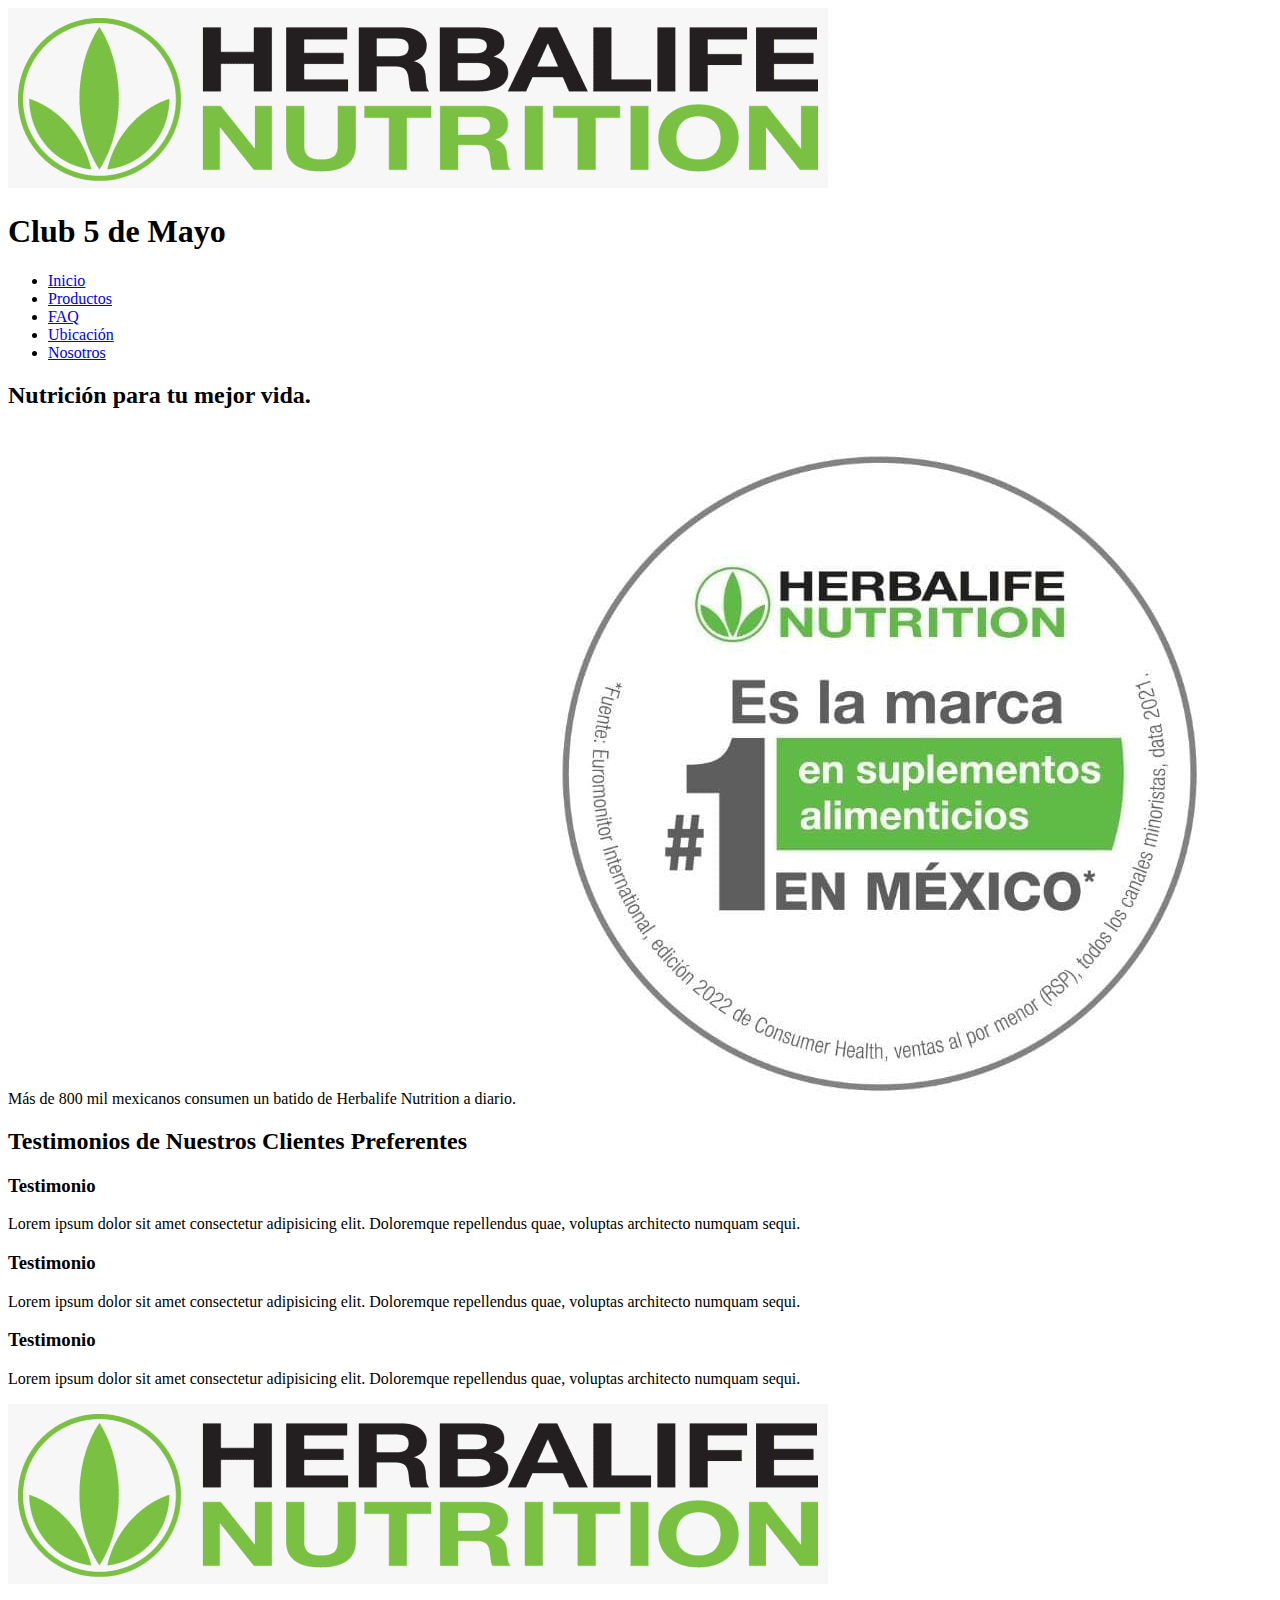
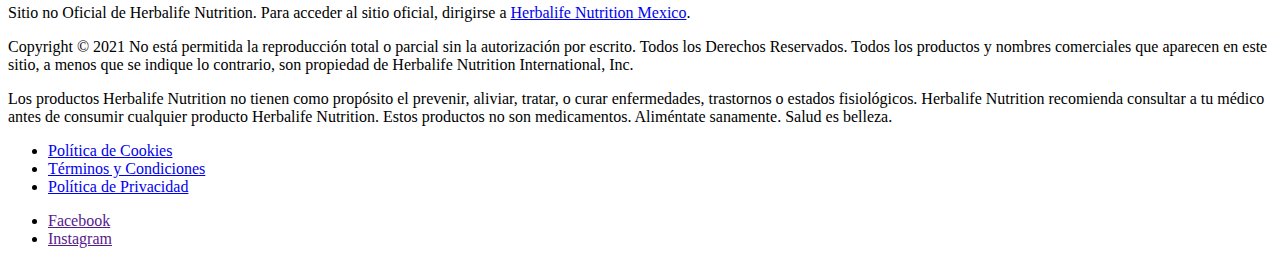
==== index.html @ 41af4390 "initial commit for repository" ====
<!DOCTYPE html>
<html lang="en">

<head>
    <meta charset="UTF-8">
    <meta http-equiv="X-UA-Compatible" content="IE=edge">
    <meta name="viewport" content="width=device-width, initial-scale=1.0">
    <link rel="icon" href="./images/hb_logo_bw32x32.ico" type="image/x-icon">
    <!-- Google Fonts -->
    <link rel="preconnect" href="https://fonts.googleapis.com">
    <link rel="preconnect" href="https://fonts.gstatic.com" crossorigin>
    <link href="https://fonts.googleapis.com/css2?family=Roboto&display=swap" rel="stylesheet">
    <!-- Cascading Style Sheet-->
    <link rel="stylesheet" href="./styles/style.css" type="text/css">
    <title>Club de Herbalife Nutrition</title>
</head>

<body>

    <!-- Header content -->
    <header class="header">
        <a href="index.html">
            <img class="header-logo" src="./images/hb_nutrition_logo_white_820x180.png" alt="Herbalife Nutrition Logo"
                loading="lazy">
        </a>
        <h1 class="header-title">Club 5 de Mayo</h1>
        <!-- Navigation Menu Content -->
        <nav class="navigation">
            <ul class="navigation-menu">
                <li class="navigation-menu_item"><a href="index.html">Inicio</a></li>
                <li class="navigation-menu_item"><a href="./pages/products.html">Productos</a></li>
                <li class="navigation-menu_item"><a href="./pages/faq.html">FAQ</a></li>
                <li class="navigation-menu_item"><a href="./pages/location.html">Ubicación</a></li>
                <li class="navigation-menu_item"><a href="./pages/about.html">Nosotros</a></li>
            </ul>
        </nav>
    </header>

    <!-- Hero Content -->
    <section class="hero">
        <h2 class="hero-title">Nutrición para tu mejor vida.</h2>
        <span class="hero-text">Más de 800 mil mexicanos consumen un batido de Herbalife Nutrition a diario.</span>
        <img src="./images/hb_numero1_mexico_720x675.jpeg" alt="Marca numero uno en Mexico." class="hero-logo">
    </section>

    <main class="main">
        <h2 class="main-title">Testimonios de Nuestros Clientes Preferentes</h2>

        <!-- Testimonial Content -->
        <section class="testimonials">
            <div class="container">
                <!-- Testimonial Card -->
                <div class="card">
                    <h3 class="card-title">Testimonio</h3>
                    <p class="card-text">Lorem ipsum dolor sit amet consectetur adipisicing elit. Doloremque repellendus
                        quae, voluptas architecto numquam sequi.</p>
                </div>
                <!-- Testimonial Card -->
                <div class="card">
                    <h3 class="card-title">Testimonio</h3>
                    <p class="card-text">Lorem ipsum dolor sit amet consectetur adipisicing elit. Doloremque repellendus
                        quae, voluptas architecto numquam sequi.</p>
                </div>
                <!-- Testimonial Card -->
                <div class="card">
                    <h3 class="card-title">Testimonio</h3>
                    <p class="card-text">Lorem ipsum dolor sit amet consectetur adipisicing elit. Doloremque repellendus
                        quae, voluptas architecto numquam sequi.</p>
                </div>
            </div>
        </section>
    </main>

    <!-- Footer Content -->
    <footer class="footer">
        <a href="index.html" class="footer-logo">
            <img src="./images/hb_nutrition_logo_white_820x180.png" alt="Herbalife Nutrition Logo" class="footer-logo"
                loading="lazy">
        </a>
        <div class="footer-container">
            <p class="footer-text">Sitio no Oficial de Herbalife Nutrition. Para acceder al sitio oficial, dirigirse a
                <a href="https://www.herbalife.com.mx/" target="_blank">Herbalife Nutrition Mexico</a>.
            </p>
            <p class="footer-text">Copyright © 2021 No está permitida la reproducción total o parcial sin la
                autorización por escrito. Todos los Derechos Reservados. Todos los productos y nombres comerciales que
                aparecen en este sitio, a menos que se indique lo contrario, son propiedad de Herbalife Nutrition
                International, Inc.</p>
            <p class="footer-text">Los productos Herbalife Nutrition no tienen como propósito el prevenir, aliviar,
                tratar, o curar enfermedades, trastornos o estados fisiológicos. Herbalife Nutrition recomienda
                consultar a tu médico antes de consumir cualquier producto Herbalife Nutrition. Estos productos no son
                medicamentos. Aliméntate sanamente. Salud es belleza.</p>
        </div>
        <!-- Legal Disclosures -->
        <div class="legal">
            <ul class="footer-legal">
                <li><a href="https://www.herbalife.com.mx/footer-pages/cookie-policy/" target="_blank">Política de
                        Cookies</a></li>
                <li><a href="https://www.myherbalife.com/ed/es-MX/pages/public/terminos-de-uso.html"
                        target="_blank">Términos y Condiciones</a></li>
                <li><a href="https://www.herbalife.com.mx/footer-pages/aviso-de-privacidad/" target="_blank">Política de
                        Privacidad</a></li>
            </ul>
        </div>
        <!-- Social Media Content -->
        <div class="social-media">
            <ul class="footer-social_media">
                <li><a href="" target="_blank">Facebook</a></li>
                <li><a href="" target="_blank">Instagram</a></li>
            </ul>
        </div>
    </footer>
</body>

</html>
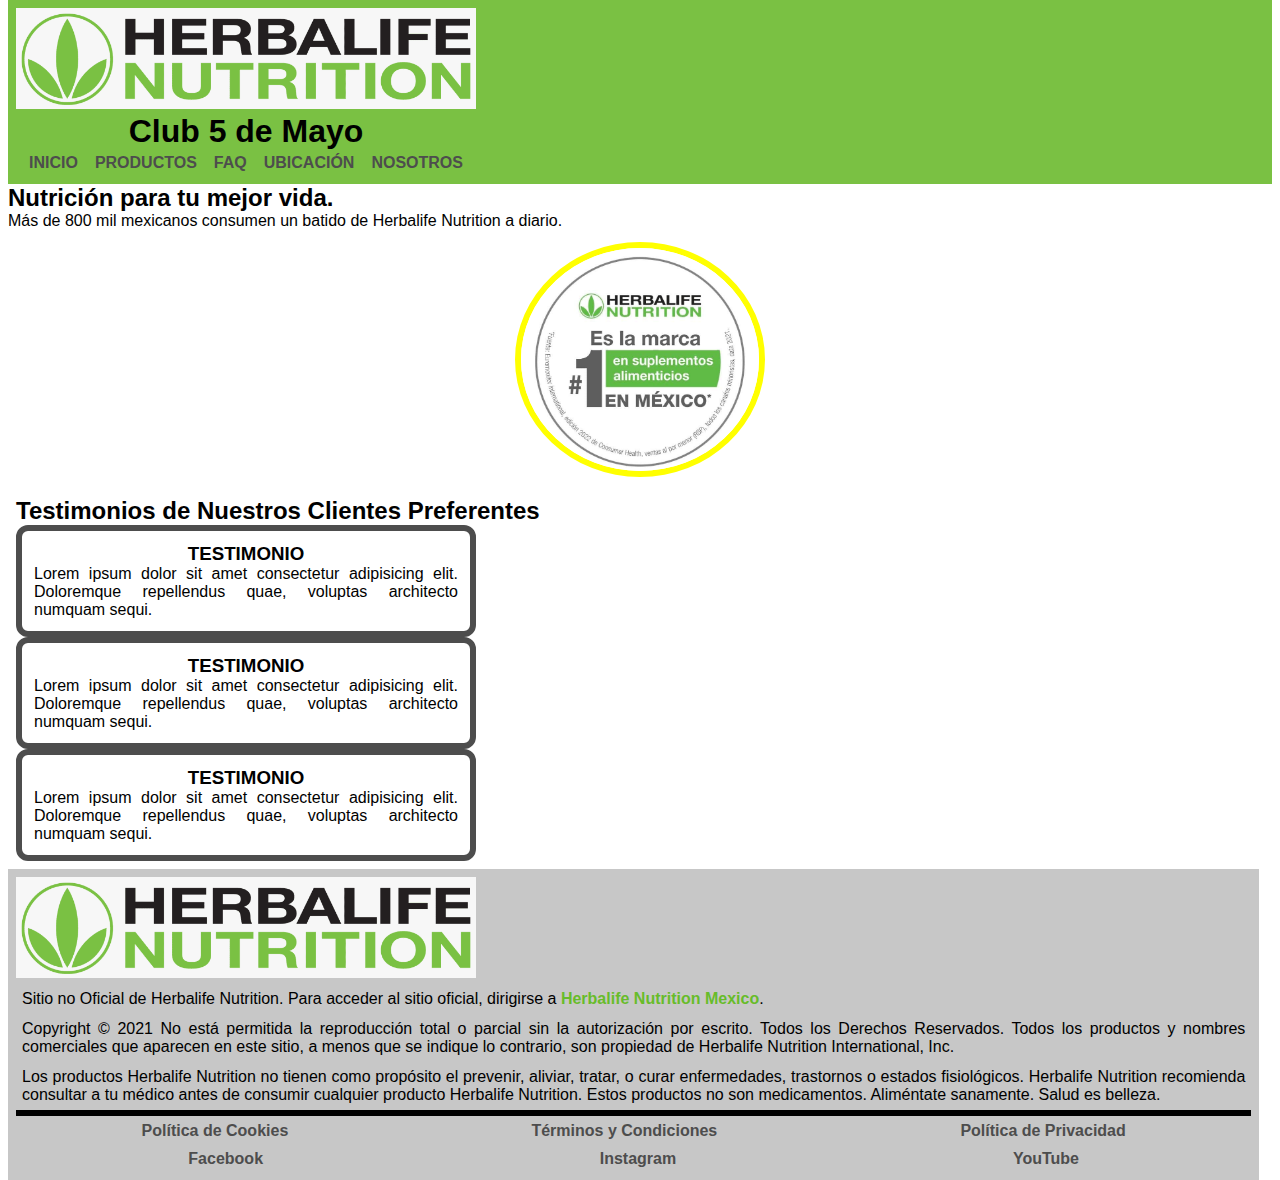
==== commit 7fd7bf4d: "updated base.scss, logo.scss, footer.scss and html files" ====
--- a/index.html
+++ b/index.html
@@ -77,7 +77,7 @@
             <img src="./images/hb_nutrition_logo_white_820x180.png" alt="Herbalife Nutrition Logo" class="footer-logo"
                 loading="lazy">
         </a>
-        <div class="footer-container">
+        <div class="container">
             <p class="footer-text">Sitio no Oficial de Herbalife Nutrition. Para acceder al sitio oficial, dirigirse a
                 <a href="https://www.herbalife.com.mx/" target="_blank">Herbalife Nutrition Mexico</a>.
             </p>
@@ -104,8 +104,9 @@
         <!-- Social Media Content -->
         <div class="social-media">
             <ul class="footer-social_media">
-                <li><a href="" target="_blank">Facebook</a></li>
-                <li><a href="" target="_blank">Instagram</a></li>
+                <li><a href="#" target="_blank">Facebook</a></li>
+                <li><a href="#" target="_blank">Instagram</a></li>
+                <li><a href="#" target="_blank">YouTube</a></li>
             </ul>
         </div>
     </footer>
--- a/styles/style.css
+++ b/styles/style.css
@@ -0,0 +1,225 @@
+/* --Global Reset-- */
+* {
+  box-sizing: border-box;
+  margin: 0;
+  padding: 0;
+}
+
+body {
+  font: 1rem Helvetica Neue, Helvetica, Arial, sans-serif;
+  margin: 0 8px;
+}
+
+ul,
+ol {
+  list-style-type: none;
+}
+
+a {
+  text-decoration: none;
+}
+
+/* --global styling-- */
+header,
+main,
+aside,
+footer {
+  padding: 8px;
+}
+
+/* --Herbalife Nutrition global logo styling-- */
+.header-logo,
+.footer-logo {
+  width: 100%;
+  max-width: 460px;
+  height: 100%;
+}
+
+.hero-logo {
+  display: block;
+  width: 80%;
+  max-width: 250px;
+  border: 6px solid rgb(255, 255, 0);
+  border-radius: 50%;
+  margin: 12px auto;
+}
+
+/* --global card styling--*/
+.card {
+  width: 100%;
+  max-width: 460px;
+  height: 100%;
+  border: 6px solid rgb(77, 77, 77);
+  border-radius: 12px;
+  padding: 12px;
+}
+.card-title {
+  text-align: center;
+  text-transform: uppercase;
+}
+.card-img {
+  display: block;
+  width: 100%;
+  border-radius: 16px;
+}
+.card-text {
+  text-align: justify;
+}
+
+/* --global form button styling-- */
+.form-btn {
+  width: 96px;
+  height: 36px;
+  position: relative;
+  align-self: center;
+  border: none;
+  outline: none;
+  color: #fff;
+  background: rgb(103, 188, 42);
+  cursor: pointer;
+  z-index: 0;
+  border-radius: 12px;
+  font-size: 1rem;
+  letter-spacing: 2px;
+  text-transform: uppercase;
+}
+.form-btn:before {
+  content: "";
+  background: linear-gradient(45deg, #ff0000, #ff7300, #fffb00, #48ff00, #00ffd5, #002bff, #7a00ff, #ff00c8, #ff0000);
+  position: absolute;
+  top: -2px;
+  left: -2px;
+  background-size: 400%;
+  z-index: -1;
+  filter: blur(5px);
+  width: calc(100% + 4px);
+  height: calc(100% + 4px);
+  animation: glowing 20s linear infinite;
+  opacity: 0;
+  transition: opacity 0.3s ease-in-out;
+  border-radius: 12px;
+}
+.form-btn:active {
+  color: #000;
+  font-weight: 800;
+}
+.form-btn:active:after {
+  background: transparent;
+}
+.form-btn:hover:before {
+  opacity: 1;
+}
+.form-btn:after {
+  content: "";
+  position: absolute;
+  width: 100%;
+  height: 100%;
+  background: rgb(103, 188, 42);
+  left: 0;
+  top: 0;
+  border-radius: 12px;
+  z-index: -1;
+}
+
+@keyframes glowing {
+  0% {
+    background-position: 0 0;
+  }
+  50% {
+    background-position: 400% 0;
+  }
+  100% {
+    background-position: 0 0;
+  }
+}
+/* --global header styling-- */
+.header {
+  background-color: rgb(122, 193, 67);
+}
+.header-title {
+  width: 100%;
+  max-width: 460px;
+  text-align: center;
+}
+
+/* --global navigation styling-- */
+.navigation {
+  width: 100%;
+  max-width: 460px;
+}
+.navigation-menu {
+  display: flex;
+  flex-flow: row wrap;
+  justify-content: space-evenly;
+  align-items: baseline;
+  text-transform: uppercase;
+}
+.navigation-menu_item {
+  padding: 4px;
+  font-weight: 600;
+}
+.navigation a {
+  color: rgb(77, 77, 77);
+}
+
+/* --global form styling-- */
+.form {
+  width: 100%;
+  max-width: 460px;
+  background-color: rgb(199, 199, 199);
+  border: 2px solid rgb(77, 77, 77);
+  border-radius: 12px;
+  display: flex;
+  flex-flow: column nowrap;
+  justify-content: space-around;
+  align-items: flex-start;
+  padding: 8px;
+}
+.form label {
+  width: 100%;
+  padding: 4px;
+}
+.form-input {
+  width: 100%;
+}
+.form-checkbox {
+  margin: 2px;
+}
+
+/* --global footer styling-- */
+.footer {
+  background-color: rgb(199, 199, 199);
+  width: 99%;
+  display: flex;
+  flex-flow: column nowrap;
+  justify-content: space-between;
+  gap: 2px;
+}
+.footer-text {
+  padding: 6px;
+}
+.footer .container {
+  text-align: justify;
+  border-bottom: 6px solid #000;
+}
+.footer .container a {
+  color: rgb(103, 188, 42);
+  font-weight: 800;
+}
+
+.footer-legal,
+.footer-social_media {
+  width: 100%;
+  display: flex;
+  flex-flow: row nowrap;
+  justify-content: space-around;
+  text-align: center;
+  padding: 4px;
+}
+.footer-legal a,
+.footer-social_media a {
+  color: rgb(77, 77, 77);
+  font-weight: 600;
+}
+
+/*# sourceMappingURL=style.css.map */
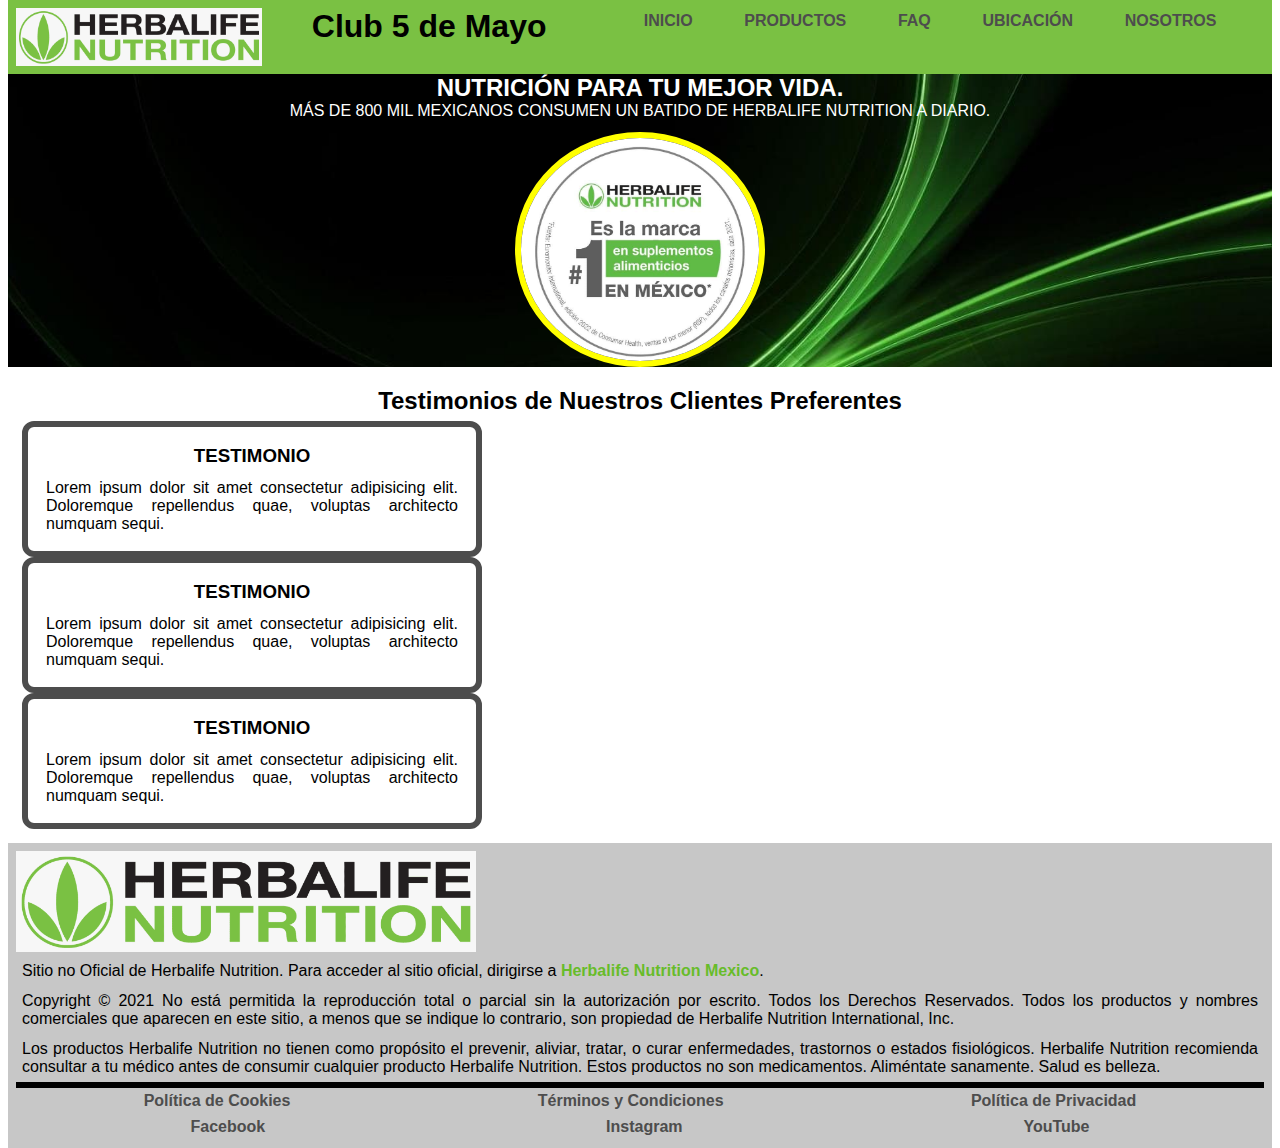
==== commit 9344f7ca: "updated html and scss files, completed media query for header and footer" ====
--- a/index.html
+++ b/index.html
@@ -38,8 +38,10 @@
 
     <!-- Hero Content -->
     <section class="hero">
-        <h2 class="hero-title">Nutrición para tu mejor vida.</h2>
-        <span class="hero-text">Más de 800 mil mexicanos consumen un batido de Herbalife Nutrition a diario.</span>
+        <div class="container">
+            <h2 class="hero-title">Nutrición para tu mejor vida.</h2>
+            <span class="hero-text">Más de 800 mil mexicanos consumen un batido de Herbalife Nutrition a diario.</span>
+        </div>
         <img src="./images/hb_numero1_mexico_720x675.jpeg" alt="Marca numero uno en Mexico." class="hero-logo">
     </section>
 
@@ -73,7 +75,7 @@
 
     <!-- Footer Content -->
     <footer class="footer">
-        <a href="index.html" class="footer-logo">
+        <a href="index.html">
             <img src="./images/hb_nutrition_logo_white_820x180.png" alt="Herbalife Nutrition Logo" class="footer-logo"
                 loading="lazy">
         </a>
--- a/styles/style.css
+++ b/styles/style.css
@@ -56,14 +56,17 @@
 .card-title {
   text-align: center;
   text-transform: uppercase;
+  padding: 6px;
 }
 .card-img {
   display: block;
   width: 100%;
   border-radius: 16px;
-}
-.card-text {
-  text-align: justify;
+  padding: 6px;
+}
+.card-text, .card-list_item {
+  text-align: justify;
+  padding: 6px;
 }
 
 /* --global form button styling-- */
@@ -85,7 +88,7 @@
 }
 .form-btn:before {
   content: "";
-  background: linear-gradient(45deg, #ff0000, #ff7300, #fffb00, #48ff00, #00ffd5, #002bff, #7a00ff, #ff00c8, #ff0000);
+  background: linear-gradient(45deg, #7ac143, #67bc2a, #dddddd, #c7c7c7, #4d4d4d, #7ac143);
   position: absolute;
   top: -2px;
   left: -2px;
@@ -134,6 +137,7 @@
 }
 /* --global header styling-- */
 .header {
+  width: 100%;
   background-color: rgb(122, 193, 67);
 }
 .header-title {
@@ -142,10 +146,49 @@
   text-align: center;
 }
 
+@media screen and (min-width: 480px) and (max-width: 768px) {
+  .header {
+    display: flex;
+    flex-flow: row wrap;
+    justify-content: space-between;
+    align-items: center;
+  }
+  .header a {
+    width: 44%;
+    max-width: 320px;
+  }
+  .header-title {
+    width: 55%;
+  }
+}
+@media screen and (min-width: 780px) and (max-width: 1022px) {
+  .header {
+    position: sticky;
+    top: 0;
+    display: flex;
+    flex-flow: row wrap;
+    justify-content: space-between;
+    align-items: center;
+  }
+  .header a {
+    width: 35%;
+    max-width: 280px;
+  }
+}
+@media screen and (min-width: 1024px) {
+  .header {
+    position: sticky;
+    top: 0;
+    display: flex;
+    justify-content: space-evenly;
+  }
+  .header-title {
+    width: 50%;
+  }
+}
 /* --global navigation styling-- */
 .navigation {
   width: 100%;
-  max-width: 460px;
 }
 .navigation-menu {
   display: flex;
@@ -189,11 +232,9 @@
 /* --global footer styling-- */
 .footer {
   background-color: rgb(199, 199, 199);
-  width: 99%;
-  display: flex;
-  flex-flow: column nowrap;
-  justify-content: space-between;
-  gap: 2px;
+  width: 100%;
+  display: flex;
+  flex-flow: column nowrap;
 }
 .footer-text {
   padding: 6px;
@@ -222,4 +263,207 @@
   font-weight: 600;
 }
 
+@media screen and (min-width: 600px) and (max-width: 768px) {
+  .footer a {
+    width: 44%;
+    max-width: 320px;
+  }
+  .footer .container {
+    display: flex;
+    flex-flow: row nowrap;
+    justify-content: space-evenly;
+  }
+  .footer-text {
+    width: 33%;
+  }
+}
+@media screen and (min-width: 780px) and (max-width: 1200px) {
+  .footer a {
+    width: 35%;
+    max-width: 280px;
+  }
+  .footer .container {
+    display: flex;
+    flex-flow: row nowrap;
+    justify-content: space-between;
+  }
+  .footer-text {
+    width: 33%;
+    max-width: 280px;
+  }
+}
+/* --index.html styling-- */
+.hero {
+  background-image: url("../images/hb_nutrition_wp_black_1547x1080.jpg");
+  background-repeat: no-repeat;
+  background-size: cover;
+  background-position: left;
+  text-align: center;
+  text-transform: uppercase;
+  color: #fff;
+}
+.hero-text {
+  text-align: justify;
+}
+
+.main-title {
+  text-align: center;
+}
+
+.testimonials {
+  display: flex;
+  flex-flow: column nowrap;
+  padding: 6px;
+}
+
+@media screen and (min-width: 480px) and (max-width: 768px) {
+  .hero {
+    width: 100%;
+    display: flex;
+    flex-flow: row nowrap;
+  }
+  .hero .container {
+    width: 50%;
+    display: block;
+    margin: auto;
+  }
+  .testimonials .container {
+    display: flex;
+    flex-flow: row nowrap;
+    overflow-x: auto;
+    gap: 10px;
+    padding: 6px;
+  }
+  .testimonials .container .card {
+    min-width: 420px;
+    min-height: 180px;
+  }
+}
+/* --products.html styling-- */
+.products,
+.membership {
+  background-color: rgb(221, 221, 221);
+  border-radius: 10px;
+  margin: 24px auto;
+}
+.products-title,
+.membership-title {
+  text-transform: uppercase;
+  text-align: center;
+  padding: 6px;
+}
+.products .container,
+.membership .container {
+  display: flex;
+  flex-flow: column nowrap;
+  gap: 5px;
+}
+.products .container .card-list_item,
+.membership .container .card-list_item {
+  list-style-type: disc;
+  list-style-position: inside;
+}
+.products-disclosure,
+.membership-disclosure {
+  display: block;
+  text-align: justify;
+  text-transform: uppercase;
+  margin-top: 12px;
+  padding: 6px;
+}
+
+.preparation {
+  border-radius: 10px;
+}
+.preparation-title {
+  text-align: center;
+}
+.preparation .container {
+  display: flex;
+  flex-flow: column nowrap;
+}
+.preparation .container .preparation-list_item {
+  padding: 6px;
+}
+.preparation .container .ingredients-list {
+  list-style-type: disc;
+  padding: 3px;
+}
+
+/* --faq.html styling-- */
+.questions {
+  margin-bottom: 12px;
+}
+.questions-title {
+  text-align: center;
+  text-transform: uppercase;
+}
+.questions .container {
+  display: flex;
+  flex-flow: column nowrap;
+  gap: 5px;
+}
+.questions .container .card-question {
+  text-align: center;
+  padding: 6px;
+}
+.questions .container .card-answer {
+  text-align: justify;
+  padding: 6px;
+}
+.questions .container .answer-list {
+  list-style-type: disc;
+  list-style-position: inside;
+}
+.questions .container .answer-list_item {
+  padding: 3px;
+}
+
+.question-form {
+  margin-top: 12px;
+  padding: 12px;
+}
+.question-form .form-title {
+  text-align: center;
+  text-transform: uppercase;
+}
+.question-form .form-text {
+  text-align: justify;
+  padding: 12px;
+}
+
+/* --location.html styling-- */
+.location .location-title {
+  text-align: center;
+  text-transform: uppercase;
+}
+.location .container {
+  display: flex;
+  flex-flow: column nowrap;
+  gap: 2px;
+}
+.location .container .address {
+  display: flex;
+  flex-flow: column nowrap;
+  margin-bottom: 12px;
+}
+.location .map {
+  width: 100%;
+  box-shadow: 5px 5px 18px 0 #071f4d;
+}
+
+/* --about.html styling-- */
+.about-title {
+  text-align: center;
+  text-transform: uppercase;
+}
+.about .container {
+  display: flex;
+  flex-flow: column nowrap;
+  gap: 2px;
+}
+.about .container .card {
+  width: 100%;
+}
+
 /*# sourceMappingURL=style.css.map */
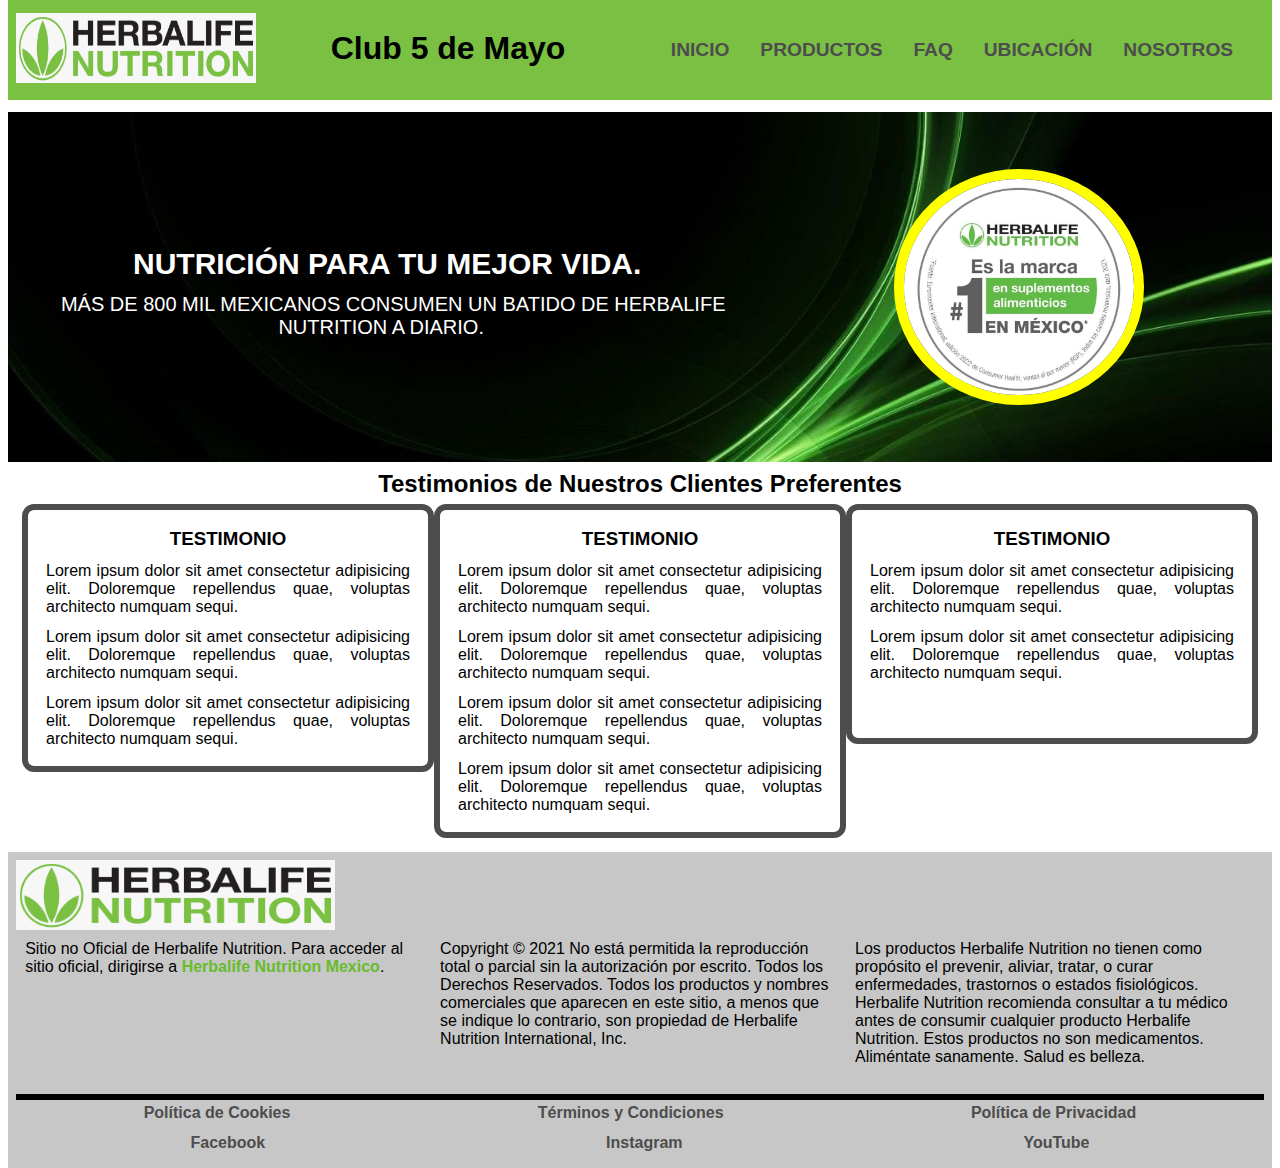
==== commit e12974ae: "updating SEO meta tags" ====
--- a/index.html
+++ b/index.html
@@ -12,7 +12,30 @@
     <link href="https://fonts.googleapis.com/css2?family=Roboto&display=swap" rel="stylesheet">
     <!-- Cascading Style Sheet-->
     <link rel="stylesheet" href="./styles/style.css" type="text/css">
-    <title>Club de Herbalife Nutrition</title>
+    <!-- Primary Meta Tags -->
+    <title>Club de Herbalife Nutrition. El mejor lugar para desayunar!</title>
+    <meta name="title" content="Club de Herbalife Nutrition. El mejor lugar para desayunar!">
+    <meta name="description"
+        content="Visitanos y disfruta de la diferente variedad de productos disponibles. Sabemos que te encantaran!">
+
+    <!-- Open Graph / Facebook -->
+    <meta property="og:type" content="website">
+    <meta property="og:url" content="https://metatags.io/">
+    <meta property="og:title" content="Club de Herbalife Nutrition. El mejor lugar para desayunar!">
+    <meta property="og:description"
+        content="Visitanos y disfruta de la diferente variedad de productos disponibles. Sabemos que te encantaran!">
+    <meta property="og:image"
+        content="https://metatags.io/assets/meta-tags-16a33a6a8531e519cc0936fbba0ad904e52d35f34a46c97a2c9f6f7dd7d336f2.png">
+
+    <!-- Twitter -->
+    <meta property="twitter:card" content="summary_large_image">
+    <meta property="twitter:url" content="https://metatags.io/">
+    <meta property="twitter:title" content="Club de Herbalife Nutrition. El mejor lugar para desayunar!">
+    <meta property="twitter:description"
+        content="Visitanos y disfruta de la diferente variedad de productos disponibles. Sabemos que te encantaran!">
+    <meta property="twitter:image"
+        content="https://metatags.io/assets/meta-tags-16a33a6a8531e519cc0936fbba0ad904e52d35f34a46c97a2c9f6f7dd7d336f2.png">
+
 </head>
 
 <body>
@@ -56,16 +79,28 @@
                     <h3 class="card-title">Testimonio</h3>
                     <p class="card-text">Lorem ipsum dolor sit amet consectetur adipisicing elit. Doloremque repellendus
                         quae, voluptas architecto numquam sequi.</p>
+                    <p class="card-text">Lorem ipsum dolor sit amet consectetur adipisicing elit. Doloremque repellendus
+                        quae, voluptas architecto numquam sequi.</p>
+                    <p class="card-text">Lorem ipsum dolor sit amet consectetur adipisicing elit. Doloremque repellendus
+                        quae, voluptas architecto numquam sequi.</p>
                 </div>
                 <!-- Testimonial Card -->
                 <div class="card">
                     <h3 class="card-title">Testimonio</h3>
                     <p class="card-text">Lorem ipsum dolor sit amet consectetur adipisicing elit. Doloremque repellendus
                         quae, voluptas architecto numquam sequi.</p>
+                    <p class="card-text">Lorem ipsum dolor sit amet consectetur adipisicing elit. Doloremque repellendus
+                        quae, voluptas architecto numquam sequi.</p>
+                    <p class="card-text">Lorem ipsum dolor sit amet consectetur adipisicing elit. Doloremque repellendus
+                        quae, voluptas architecto numquam sequi.</p>
+                    <p class="card-text">Lorem ipsum dolor sit amet consectetur adipisicing elit. Doloremque repellendus
+                        quae, voluptas architecto numquam sequi.</p>
                 </div>
                 <!-- Testimonial Card -->
                 <div class="card">
                     <h3 class="card-title">Testimonio</h3>
+                    <p class="card-text">Lorem ipsum dolor sit amet consectetur adipisicing elit. Doloremque repellendus
+                        quae, voluptas architecto numquam sequi.</p>
                     <p class="card-text">Lorem ipsum dolor sit amet consectetur adipisicing elit. Doloremque repellendus
                         quae, voluptas architecto numquam sequi.</p>
                 </div>
@@ -106,9 +141,9 @@
         <!-- Social Media Content -->
         <div class="social-media">
             <ul class="footer-social_media">
-                <li><a href="#" target="_blank">Facebook</a></li>
-                <li><a href="#" target="_blank">Instagram</a></li>
-                <li><a href="#" target="_blank">YouTube</a></li>
+                <li><a href="https://www.facebook.com/" target="_blank">Facebook</a></li>
+                <li><a href="https://www.instagram.com/" target="_blank">Instagram</a></li>
+                <li><a href="https://www.youtube.com/" target="_blank">YouTube</a></li>
             </ul>
         </div>
     </footer>
--- a/styles/style.css
+++ b/styles/style.css
@@ -31,17 +31,17 @@
 .header-logo,
 .footer-logo {
   width: 100%;
-  max-width: 460px;
-  height: 100%;
+  max-width: 320px;
+  height: 70px;
 }
 
 .hero-logo {
   display: block;
   width: 80%;
   max-width: 250px;
-  border: 6px solid rgb(255, 255, 0);
+  border: 10px solid rgb(255, 255, 0);
   border-radius: 50%;
-  margin: 12px auto;
+  margin: auto;
 }
 
 /* --global card styling--*/
@@ -61,8 +61,11 @@
 .card-img {
   display: block;
   width: 100%;
+  max-width: 320px;
+  max-height: 260px;
   border-radius: 16px;
   padding: 6px;
+  margin: 0 auto;
 }
 .card-text, .card-list_item {
   text-align: justify;
@@ -124,6 +127,27 @@
   z-index: -1;
 }
 
+.card-btn {
+  width: 96px;
+  height: 36px;
+  position: relative;
+  align-self: center;
+  border: none;
+  outline: none;
+  background: rgb(103, 188, 42);
+  color: #fff;
+  text-transform: uppercase;
+  font-size: 1rem;
+  letter-spacing: 2px;
+  border-radius: 12px;
+  cursor: pointer;
+  margin: 12px;
+  z-index: 0;
+}
+.card-btn:active {
+  font-weight: 800;
+}
+
 @keyframes glowing {
   0% {
     background-position: 0 0;
@@ -138,57 +162,54 @@
 /* --global header styling-- */
 .header {
   width: 100%;
+  height: 160px;
   background-color: rgb(122, 193, 67);
+  display: flex;
+  flex-direction: row;
+  flex-wrap: wrap;
+  justify-content: space-evenly;
+  align-items: center;
+  margin-bottom: 12px;
 }
 .header-title {
   width: 100%;
-  max-width: 460px;
-  text-align: center;
-}
-
-@media screen and (min-width: 480px) and (max-width: 768px) {
+  max-width: 320px;
+  height: 40px;
+  text-align: center;
+}
+
+/* --Mobile Responsive-- */
+@media screen and (min-width: 640px) and (max-width: 766px) {
   .header {
-    display: flex;
-    flex-flow: row wrap;
-    justify-content: space-between;
-    align-items: center;
-  }
-  .header a {
-    width: 44%;
-    max-width: 320px;
-  }
-  .header-title {
-    width: 55%;
-  }
-}
-@media screen and (min-width: 780px) and (max-width: 1022px) {
+    justify-content: space-around;
+  }
+}
+/* --Tablet Responsive-- */
+@media screen and (min-width: 768px) and (max-width: 1022px) {
   .header {
+    height: 120px;
+    justify-content: space-around;
+  }
+  .header-logo, .header-title {
+    width: 250px;
+  }
+}
+/* --Desktop Responsive-- */
+@media screen and (min-width: 1024px) and (max-width: 1980px) {
+  .header {
+    height: 100px;
     position: sticky;
     top: 0;
-    display: flex;
-    flex-flow: row wrap;
     justify-content: space-between;
-    align-items: center;
-  }
-  .header a {
-    width: 35%;
-    max-width: 280px;
-  }
-}
-@media screen and (min-width: 1024px) {
-  .header {
-    position: sticky;
-    top: 0;
-    display: flex;
-    justify-content: space-evenly;
-  }
-  .header-title {
-    width: 50%;
+  }
+  .header-logo, .header-title {
+    width: 240px;
   }
 }
 /* --global navigation styling-- */
 .navigation {
   width: 100%;
+  min-height: 18px;
 }
 .navigation-menu {
   display: flex;
@@ -196,15 +217,37 @@
   justify-content: space-evenly;
   align-items: baseline;
   text-transform: uppercase;
-}
-.navigation-menu_item {
-  padding: 4px;
-  font-weight: 600;
+  font-size: 0.9rem;
 }
 .navigation a {
   color: rgb(77, 77, 77);
-}
-
+  font-weight: 600;
+}
+
+/* --Mobile Responsive-- */
+@media screen and (min-width: 640px) and (max-width: 766px) {
+  .navigation-menu {
+    font-size: inherit;
+  }
+}
+/* --Tablet Responsive-- */
+@media screen and (min-width: 768px) and (max-width: 1022px) {
+  .navigation {
+    max-width: 480px;
+  }
+  .navigation-menu {
+    font-size: 1.2rem;
+  }
+}
+/* --Desktop Responsive-- */
+@media screen and (min-width: 1024px) and (max-width: 1980px) {
+  .navigation {
+    max-width: 50%;
+  }
+  .navigation-menu {
+    font-size: 1.2rem;
+  }
+}
 /* --global form styling-- */
 .form {
   width: 100%;
@@ -231,13 +274,11 @@
 
 /* --global footer styling-- */
 .footer {
+  width: 100%;
+  display: flex;
+  flex-flow: column nowrap;
+  align-items: center;
   background-color: rgb(199, 199, 199);
-  width: 100%;
-  display: flex;
-  flex-flow: column nowrap;
-}
-.footer-text {
-  padding: 6px;
 }
 .footer .container {
   text-align: justify;
@@ -247,15 +288,24 @@
   color: rgb(103, 188, 42);
   font-weight: 800;
 }
+.footer-text {
+  padding: 6px;
+}
+
+.legal,
+.social-media {
+  width: 100%;
+}
 
 .footer-legal,
 .footer-social_media {
-  width: 100%;
   display: flex;
   flex-flow: row nowrap;
   justify-content: space-around;
   text-align: center;
   padding: 4px;
+  min-height: 30px;
+  max-height: 45px;
 }
 .footer-legal a,
 .footer-social_media a {
@@ -263,37 +313,46 @@
   font-weight: 600;
 }
 
-@media screen and (min-width: 600px) and (max-width: 768px) {
+@media screen and (min-width: 600px) and (max-width: 766px) {
   .footer a {
-    width: 44%;
-    max-width: 320px;
+    align-self: flex-start;
+  }
+}
+@media screen and (min-width: 768px) and (max-width: 1022px) {
+  .footer a {
+    align-self: flex-start;
   }
   .footer .container {
     display: flex;
-    flex-flow: row nowrap;
-    justify-content: space-evenly;
+    justify-content: space-evenly;
+    align-items: flex-start;
+    text-align: start;
   }
   .footer-text {
     width: 33%;
-  }
-}
-@media screen and (min-width: 780px) and (max-width: 1200px) {
-  .footer a {
-    width: 35%;
-    max-width: 280px;
+    height: 100%;
+    min-height: 160px;
+  }
+}
+@media screen and (min-width: 1024px) {
+  .footer {
+    flex-flow: row wrap;
   }
   .footer .container {
     display: flex;
-    flex-flow: row nowrap;
-    justify-content: space-between;
+    justify-content: space-evenly;
+    align-items: flex-start;
+    text-align: start;
   }
   .footer-text {
     width: 33%;
-    max-width: 280px;
+    height: 100%;
+    min-height: 160px;
   }
 }
 /* --index.html styling-- */
 .hero {
+  height: 350px;
   background-image: url("../images/hb_nutrition_wp_black_1547x1080.jpg");
   background-repeat: no-repeat;
   background-size: cover;
@@ -302,6 +361,9 @@
   text-transform: uppercase;
   color: #fff;
 }
+.hero .container {
+  width: 100%;
+}
 .hero-text {
   text-align: justify;
 }
@@ -311,32 +373,34 @@
 }
 
 .testimonials {
-  display: flex;
-  flex-flow: column nowrap;
-  padding: 6px;
-}
-
-@media screen and (min-width: 480px) and (max-width: 768px) {
+  width: 100%;
+}
+.testimonials .container {
+  display: flex;
+  flex-flow: column nowrap;
+  padding: 6px;
+}
+
+@media screen and (min-width: 640px) and (max-width: 1980px) {
   .hero {
-    width: 100%;
     display: flex;
+    align-items: center;
+  }
+  .hero .container {
+    width: 60%;
+    font-size: 1.25rem;
+  }
+  .hero-title, .hero-text {
+    padding: 12px;
+  }
+  .testimonials .container {
     flex-flow: row nowrap;
-  }
-  .hero .container {
-    width: 50%;
-    display: block;
-    margin: auto;
-  }
-  .testimonials .container {
-    display: flex;
-    flex-flow: row nowrap;
+    justify-content: space-evenly;
+    align-items: flex-start;
     overflow-x: auto;
-    gap: 10px;
-    padding: 6px;
   }
   .testimonials .container .card {
-    min-width: 420px;
-    min-height: 180px;
+    min-height: 240px;
   }
 }
 /* --products.html styling-- */
@@ -344,7 +408,7 @@
 .membership {
   background-color: rgb(221, 221, 221);
   border-radius: 10px;
-  margin: 24px auto;
+  margin-bottom: 12px;
 }
 .products-title,
 .membership-title {
@@ -357,6 +421,11 @@
   display: flex;
   flex-flow: column nowrap;
   gap: 5px;
+}
+.products .container .card,
+.membership .container .card {
+  display: flex;
+  flex-direction: column;
 }
 .products .container .card-list_item,
 .membership .container .card-list_item {
@@ -373,6 +442,7 @@
 }
 
 .preparation {
+  display: none;
   border-radius: 10px;
 }
 .preparation-title {
@@ -390,6 +460,76 @@
   padding: 3px;
 }
 
+@media screen and (min-width: 640px) and (max-width: 1022px) {
+  .products,
+.membership {
+    width: 100%;
+  }
+  .products .container,
+.membership .container {
+    flex-flow: row nowrap;
+    overflow: auto;
+  }
+  .products .container .card {
+    min-width: 380px;
+    min-height: 640px;
+  }
+  .membership .container {
+    justify-content: space-evenly;
+  }
+  .membership .container .card {
+    min-width: 350px;
+    min-height: 500px;
+  }
+}
+@media (min-width: 1024px) and (max-width: 1980px) {
+  .products,
+.membership {
+    width: 100%;
+  }
+  .products .container,
+.membership .container {
+    flex-flow: row nowrap;
+    overflow: auto;
+  }
+  .products .container .card {
+    min-width: 420px;
+    min-height: 640px;
+  }
+  .membership .container {
+    justify-content: space-evenly;
+  }
+  .membership .container .card {
+    min-width: 350px;
+    min-height: 500px;
+  }
+  .preparation {
+    display: contents;
+  }
+  .preparation .container {
+    flex-flow: row nowrap;
+    justify-content: center;
+    margin-bottom: 12px;
+  }
+  .preparation .container .card {
+    max-width: 80%;
+  }
+  .ingredients {
+    list-style-type: disc;
+    list-style-position: inside;
+  }
+}
+@media (min-width: 1440px) and (max-width: 1980px) {
+  .products .container {
+    justify-content: space-evenly;
+  }
+  .preparation {
+    display: contents;
+  }
+  .preparation .container .card {
+    max-width: 50%;
+  }
+}
 /* --faq.html styling-- */
 .questions {
   margin-bottom: 12px;
@@ -432,7 +572,42 @@
   padding: 12px;
 }
 
+@media screen and (min-width: 640px) and (max-width: 1980px) {
+  .questions {
+    width: 100%;
+  }
+  .questions-title {
+    padding: 12px;
+  }
+  .questions .container {
+    flex-flow: row nowrap;
+    overflow-x: auto;
+  }
+  .questions .container .card {
+    min-width: 320px;
+    min-height: 420px;
+  }
+  .question-form {
+    width: 100%;
+    background-color: rgb(122, 193, 67);
+    border-radius: 10px;
+  }
+  .question-form .form-text {
+    text-align: center;
+  }
+  .form {
+    margin: 0 auto;
+  }
+}
+@media (min-width: 1440px) and (max-width: 1980px) {
+  .questions .container {
+    justify-content: space-evenly;
+  }
+}
 /* --location.html styling-- */
+.location {
+  margin-bottom: 12px;
+}
 .location .location-title {
   text-align: center;
   text-transform: uppercase;
@@ -443,8 +618,14 @@
   gap: 2px;
 }
 .location .container .address {
-  display: flex;
-  flex-flow: column nowrap;
+  height: 200px;
+  background-image: url("../images/hb_mobile_address.svg");
+  background-size: contain;
+  background-repeat: no-repeat;
+  background-position: right;
+  display: flex;
+  flex-flow: column nowrap;
+  justify-content: space-evenly;
   margin-bottom: 12px;
 }
 .location .map {
@@ -452,12 +633,39 @@
   box-shadow: 5px 5px 18px 0 #071f4d;
 }
 
+@media screen and (min-width: 640px) and (max-width: 1980px) {
+  .location {
+    width: 100%;
+  }
+  .location-title {
+    padding: 12px;
+  }
+  .location .container {
+    flex-flow: row nowrap;
+    justify-content: space-evenly;
+    align-items: center;
+  }
+  .location .container .address {
+    width: 29%;
+    background-image: url("../images/hb_current_location.svg");
+    border: 3px solid rgb(103, 188, 42);
+    margin: 0;
+  }
+  .location .map {
+    width: 69%;
+    max-width: 1024px;
+  }
+}
 /* --about.html styling-- */
+.about {
+  width: 100%;
+}
 .about-title {
   text-align: center;
   text-transform: uppercase;
 }
 .about .container {
+  width: 100%;
   display: flex;
   flex-flow: column nowrap;
   gap: 2px;
@@ -466,4 +674,23 @@
   width: 100%;
 }
 
+@media screen and (min-width: 640px) and (max-width: 1980px) {
+  .about .container {
+    flex-flow: row nowrap;
+    overflow-x: auto;
+    gap: 5px;
+  }
+  .about .container .card {
+    min-width: 320px;
+    max-width: 360px;
+    height: 480px;
+    overflow: hidden visible;
+  }
+}
+@media (min-width: 1024px) {
+  .about .container {
+    justify-content: space-evenly;
+  }
+}
+
 /*# sourceMappingURL=style.css.map */
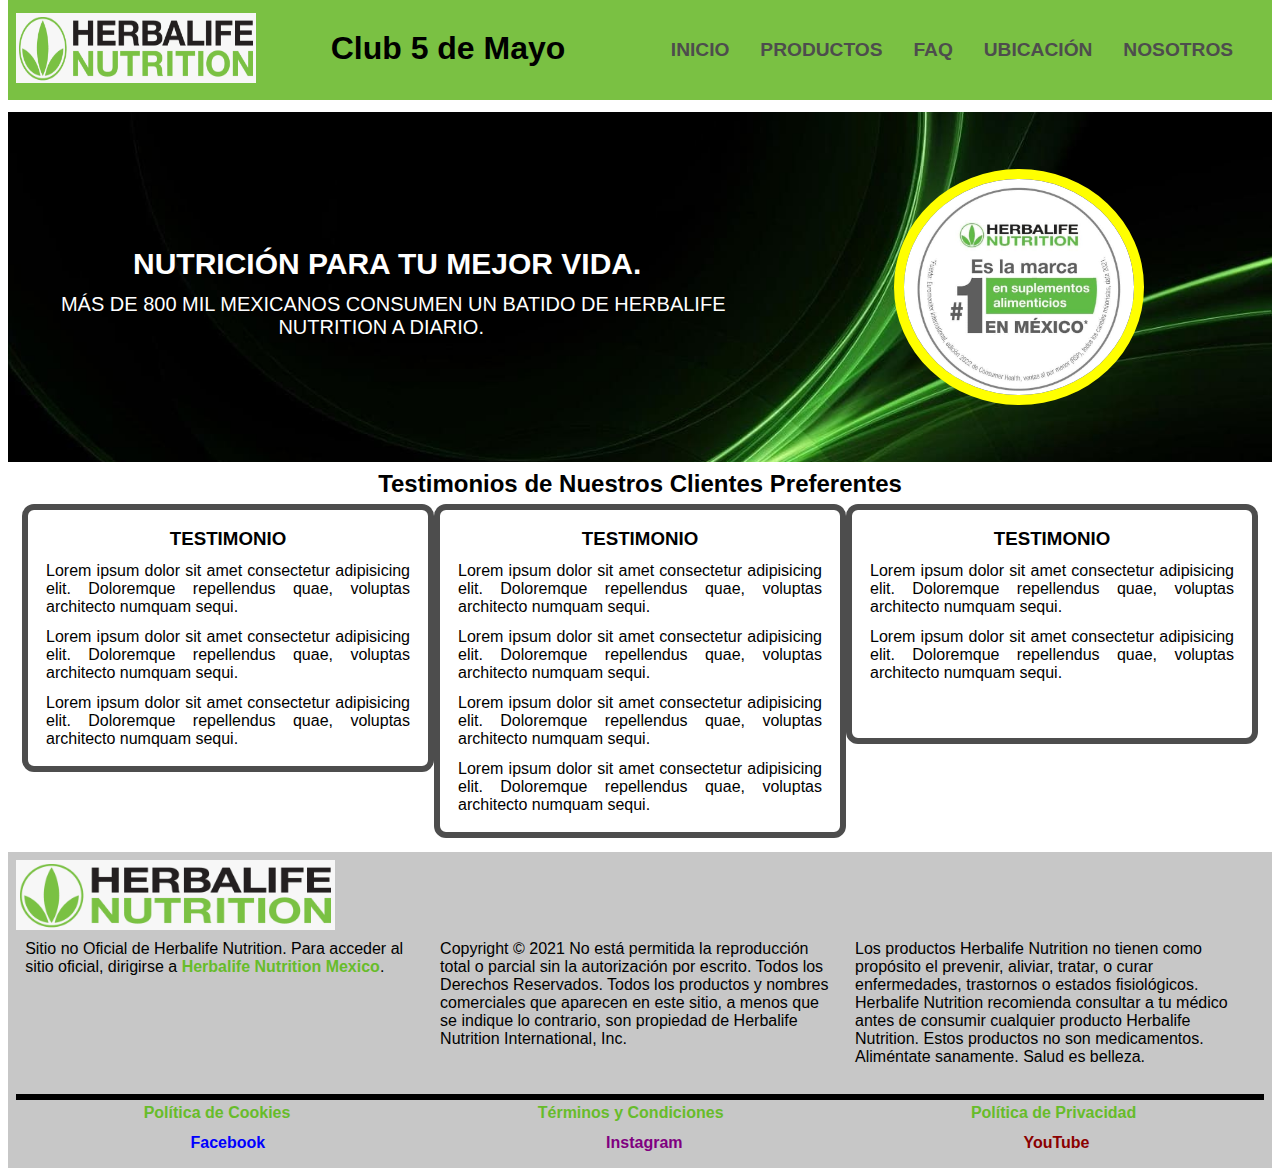
==== commit 088c776c: "final updates for all files" ====
--- a/index.html
+++ b/index.html
@@ -39,7 +39,6 @@
 </head>
 
 <body>
-
     <!-- Header content -->
     <header class="header">
         <a href="index.html">
--- a/styles/style.css
+++ b/styles/style.css
@@ -66,12 +66,49 @@
   border-radius: 16px;
   padding: 6px;
   margin: 0 auto;
+  -webkit-animation: slide-in-fwd-center 2s cubic-bezier(0.25, 0.46, 0.45, 0.94) both;
+  animation: slide-in-fwd-center 4s cubic-bezier(0.25, 0.46, 0.45, 0.94) both;
 }
 .card-text, .card-list_item {
   text-align: justify;
   padding: 6px;
 }
 
+/* ----------------------------------------------
+ * Generated by Animista on 2022-10-29 19:33:15
+ * Licensed under FreeBSD License.
+ * See http://animista.net/license for more info. 
+ * w: http://animista.net, t: @cssanimista
+ * ---------------------------------------------- */
+/**
+ * ----------------------------------------
+ * animation slide-in-fwd-center
+ * ----------------------------------------
+ */
+@-webkit-keyframes slide-in-fwd-center {
+  0% {
+    -webkit-transform: translateZ(-1400px);
+    transform: translateZ(-1400px);
+    opacity: 0;
+  }
+  100% {
+    -webkit-transform: translateZ(0);
+    transform: translateZ(0);
+    opacity: 1;
+  }
+}
+@keyframes slide-in-fwd-center {
+  0% {
+    -webkit-transform: translateZ(-1400px);
+    transform: translateZ(-1400px);
+    opacity: 0;
+  }
+  100% {
+    -webkit-transform: translateZ(0);
+    transform: translateZ(0);
+    opacity: 1;
+  }
+}
 /* --global form button styling-- */
 .form-btn {
   width: 96px;
@@ -147,6 +184,13 @@
 .card-btn:active {
   font-weight: 800;
 }
+.card-btn:hover {
+  /* transition: [properties]|[duration]|[timing-function|[delay]; */
+  transition: all 1s linear 0;
+  transform: scale(1.3);
+  border: 2px solid rgb(77, 77, 77);
+  color: #000;
+}
 
 @keyframes glowing {
   0% {
@@ -280,6 +324,9 @@
   align-items: center;
   background-color: rgb(199, 199, 199);
 }
+.footer a {
+  align-self: flex-start;
+}
 .footer .container {
   text-align: justify;
   border-bottom: 6px solid #000;
@@ -309,19 +356,15 @@
 }
 .footer-legal a,
 .footer-social_media a {
-  color: rgb(77, 77, 77);
+  cursor: pointer;
   font-weight: 600;
 }
-
-@media screen and (min-width: 600px) and (max-width: 766px) {
-  .footer a {
-    align-self: flex-start;
-  }
-}
+.footer-legal a:hover,
+.footer-social_media a:hover {
+  font-size: 1.5rem;
+}
+
 @media screen and (min-width: 768px) and (max-width: 1022px) {
-  .footer a {
-    align-self: flex-start;
-  }
   .footer .container {
     display: flex;
     justify-content: space-evenly;
@@ -333,6 +376,22 @@
     height: 100%;
     min-height: 160px;
   }
+  .footer-legal a {
+    color: rgb(77, 77, 77);
+  }
+  .footer-legal a:hover {
+    border-radius: 12px;
+    padding: 5px;
+  }
+  .footer-social_media li:nth-child(1) a {
+    color: blue;
+  }
+  .footer-social_media li:nth-child(2) a {
+    color: purple;
+  }
+  .footer-social_media li:nth-child(3) a {
+    color: darkred;
+  }
 }
 @media screen and (min-width: 1024px) {
   .footer {
@@ -348,6 +407,24 @@
     width: 33%;
     height: 100%;
     min-height: 160px;
+  }
+  .footer-legal a {
+    color: rgb(103, 188, 42);
+  }
+  .footer-legal a:hover {
+    color: #fff;
+    background-color: rgb(122, 193, 67);
+    border-radius: 12px;
+    padding: 5px;
+  }
+  .footer-social_media li:nth-child(1) a {
+    color: blue;
+  }
+  .footer-social_media li:nth-child(2) a {
+    color: purple;
+  }
+  .footer-social_media li:nth-child(3) a {
+    color: darkred;
   }
 }
 /* --index.html styling-- */
@@ -426,6 +503,7 @@
 .membership .container .card {
   display: flex;
   flex-direction: column;
+  justify-content: space-between;
 }
 .products .container .card-list_item,
 .membership .container .card-list_item {
